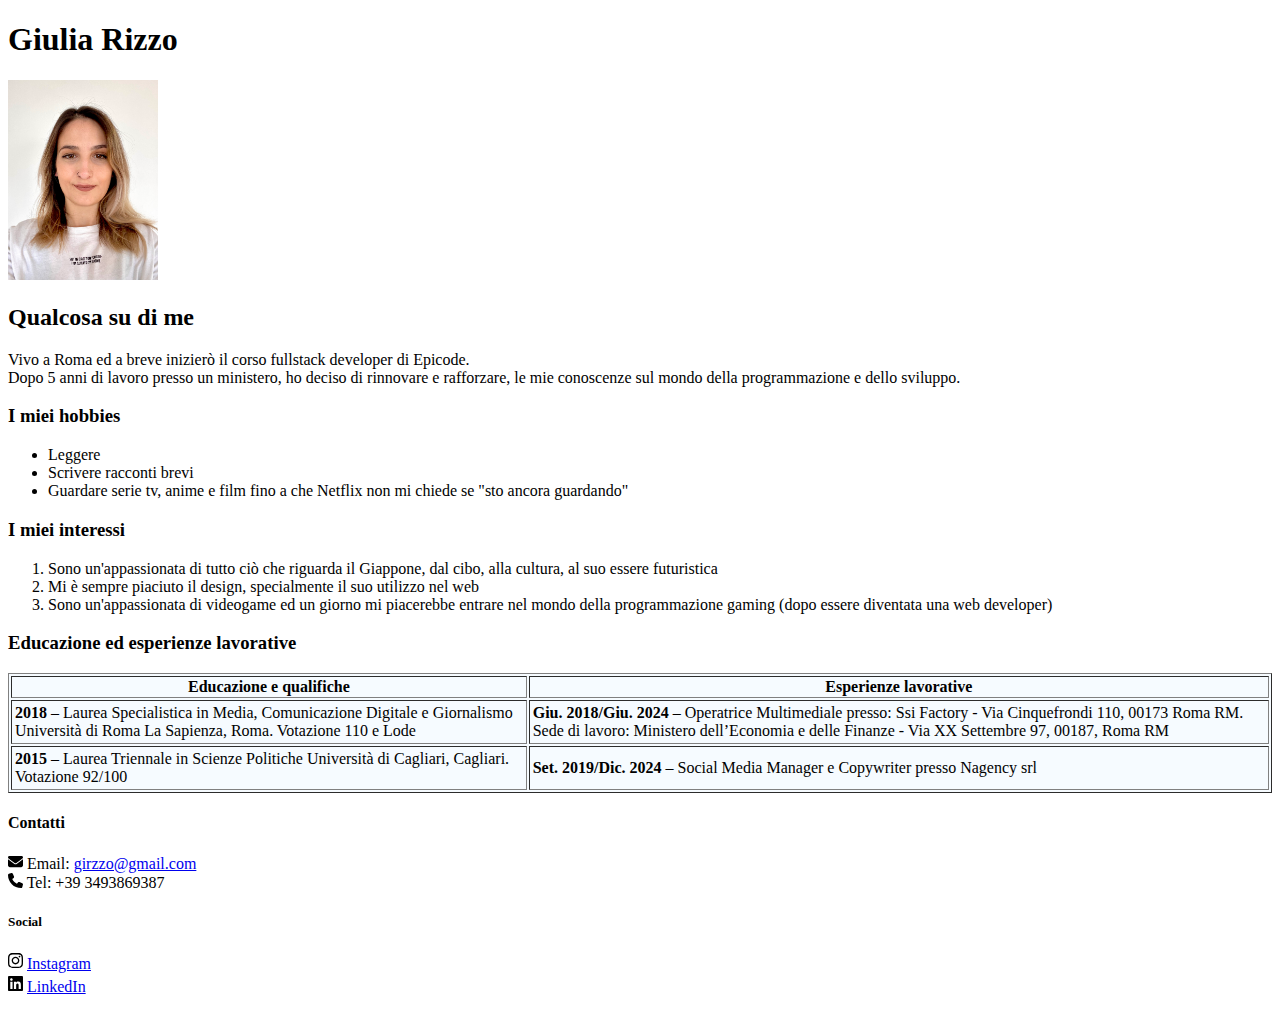
==== Giulia Rizzo HTML Basics Challenge/index.html @ 0791d8c9 "Add files via upload" ====
<!DOCTYPE html>
<html lang="en">
<head>
    <meta charset="UTF-8">
    <meta name="viewport" content="width=device-width, initial-scale=1.0">
    <title>Giulia Rizzo - HTML Challenge</title>
</head>
<body>
  <h1>Giulia Rizzo</h1>  
  <img style="width: 150px;" src="Giulia Rizzo.jpg"  alt="immagine Giulia Rizzo" />
  <h2>Qualcosa su di me</h2>
  <p>Vivo a Roma ed a breve inizierò il corso fullstack developer di Epicode.<br />Dopo 5 anni di lavoro presso un ministero, ho deciso di rinnovare e rafforzare, le mie conoscenze sul mondo della programmazione e dello sviluppo.</p>
<div>
<h3>I miei hobbies</h3>
<ul>
    <li>Leggere</li>
    <li>Scrivere racconti brevi</li>
    <li>Guardare serie tv, anime e film fino a che Netflix non mi chiede se "sto ancora guardando"</li>
</ul>
<h3>I miei interessi</h3>
<ol>
    <li>Sono un'appassionata di tutto ciò che riguarda il Giappone, dal cibo, alla cultura, al suo essere futuristica</li>
    <li>Mi è sempre piaciuto il design, specialmente il suo utilizzo nel web</li>
    <li>Sono un'appassionata di videogame ed un giorno mi piacerebbe entrare nel mondo della programmazione gaming (dopo essere diventata una web developer)</li>
</ol>
</div>
<h3>Educazione ed esperienze lavorative</h3>
<table style="background-color: rgba(240, 248, 255, 0.586);" border="1">
    <thead>
        <tr>
        <th>Educazione e qualifiche</th>
        <th>Esperienze lavorative</th>
    </tr>
    </thead>
    <tbody>
        <tr>
    <td style="padding: 3px 3px 3px 3px;"><strong>2018</strong> &ndash; Laurea Specialistica in Media, Comunicazione Digitale e Giornalismo Università di Roma La Sapienza, Roma. Votazione 110 e Lode</td>
    <td style="padding: 3px 3px 3px 3px;"><strong>Giu. 2018/Giu. 2024</strong> &ndash; Operatrice Multimediale presso: Ssi Factory - Via Cinquefrondi 110, 00173 Roma RM. Sede di lavoro: Ministero dell’Economia e delle Finanze - Via XX Settembre 97, 00187, Roma RM</td>
    </tr>
    <tr>
        <td style="padding: 3px 3px 3px 3px;"><strong>2015</strong> &ndash; Laurea Triennale in Scienze Politiche Università di Cagliari, Cagliari. Votazione 92/100</td>
        <td style="padding: 3px 3px 3px 3px;"><strong>Set. 2019/Dic. 2024</strong> &ndash; Social Media Manager e Copywriter presso Nagency srl</td>
        </tr>
    </tbody>
</table>

<h4>Contatti</h4>
<p><svg width="15" xmlns="http://www.w3.org/2000/svg" viewBox="0 0 512 512"><path d="M48 64C21.5 64 0 85.5 0 112c0 15.1 7.1 29.3 19.2 38.4L236.8 313.6c11.4 8.5 27 8.5 38.4 0L492.8 150.4c12.1-9.1 19.2-23.3 19.2-38.4c0-26.5-21.5-48-48-48L48 64zM0 176L0 384c0 35.3 28.7 64 64 64l384 0c35.3 0 64-28.7 64-64l0-208L294.4 339.2c-22.8 17.1-54 17.1-76.8 0L0 176z"/></svg> Email: <a href="mailto:girzzo@gmail.com">girzzo@gmail.com</a><br />
    <svg width="15" xmlns="http://www.w3.org/2000/svg" viewBox="0 0 512 512"><path d="M164.9 24.6c-7.7-18.6-28-28.5-47.4-23.2l-88 24C12.1 30.2 0 46 0 64C0 311.4 200.6 512 448 512c18 0 33.8-12.1 38.6-29.5l24-88c5.3-19.4-4.6-39.7-23.2-47.4l-96-40c-16.3-6.8-35.2-2.1-46.3 11.6L304.7 368C234.3 334.7 177.3 277.7 144 207.3L193.3 167c13.7-11.2 18.4-30 11.6-46.3l-40-96z"/>&nbsp;</svg> Tel: +39 3493869387</p>
<h5>Social</h5>
<p><svg width="15" xmlns="http://www.w3.org/2000/svg" viewBox="0 0 448 512"><path d="M224.1 141c-63.6 0-114.9 51.3-114.9 114.9s51.3 114.9 114.9 114.9S339 319.5 339 255.9 287.7 141 224.1 141zm0 189.6c-41.1 0-74.7-33.5-74.7-74.7s33.5-74.7 74.7-74.7 74.7 33.5 74.7 74.7-33.6 74.7-74.7 74.7zm146.4-194.3c0 14.9-12 26.8-26.8 26.8-14.9 0-26.8-12-26.8-26.8s12-26.8 26.8-26.8 26.8 12 26.8 26.8zm76.1 27.2c-1.7-35.9-9.9-67.7-36.2-93.9-26.2-26.2-58-34.4-93.9-36.2-37-2.1-147.9-2.1-184.9 0-35.8 1.7-67.6 9.9-93.9 36.1s-34.4 58-36.2 93.9c-2.1 37-2.1 147.9 0 184.9 1.7 35.9 9.9 67.7 36.2 93.9s58 34.4 93.9 36.2c37 2.1 147.9 2.1 184.9 0 35.9-1.7 67.7-9.9 93.9-36.2 26.2-26.2 34.4-58 36.2-93.9 2.1-37 2.1-147.8 0-184.8zM398.8 388c-7.8 19.6-22.9 34.7-42.6 42.6-29.5 11.7-99.5 9-132.1 9s-102.7 2.6-132.1-9c-19.6-7.8-34.7-22.9-42.6-42.6-11.7-29.5-9-99.5-9-132.1s-2.6-102.7 9-132.1c7.8-19.6 22.9-34.7 42.6-42.6 29.5-11.7 99.5-9 132.1-9s102.7-2.6 132.1 9c19.6 7.8 34.7 22.9 42.6 42.6 11.7 29.5 9 99.5 9 132.1s2.7 102.7-9 132.1z"/></svg> <a target="_blank" href="https://www.instagram.com/giuliarizzo00/">Instagram</a><br />
    <svg width="15" style="padding-top: 2px;" xmlns="http://www.w3.org/2000/svg" viewBox="0 0 448 512"><path d="M416 32H31.9C14.3 32 0 46.5 0 64.3v383.4C0 465.5 14.3 480 31.9 480H416c17.6 0 32-14.5 32-32.3V64.3c0-17.8-14.4-32.3-32-32.3zM135.4 416H69V202.2h66.5V416zm-33.2-243c-21.3 0-38.5-17.3-38.5-38.5S80.9 96 102.2 96c21.2 0 38.5 17.3 38.5 38.5 0 21.3-17.2 38.5-38.5 38.5zm282.1 243h-66.4V312c0-24.8-.5-56.7-34.5-56.7-34.6 0-39.9 27-39.9 54.9V416h-66.4V202.2h63.7v29.2h.9c8.9-16.8 30.6-34.5 62.9-34.5 67.2 0 79.7 44.3 79.7 101.9V416z"/></svg> <a target="_blank" href="https://www.linkedin.com/in/giulia-rizzo-4782bb102/">LinkedIn</a></p>
</body>
</html>
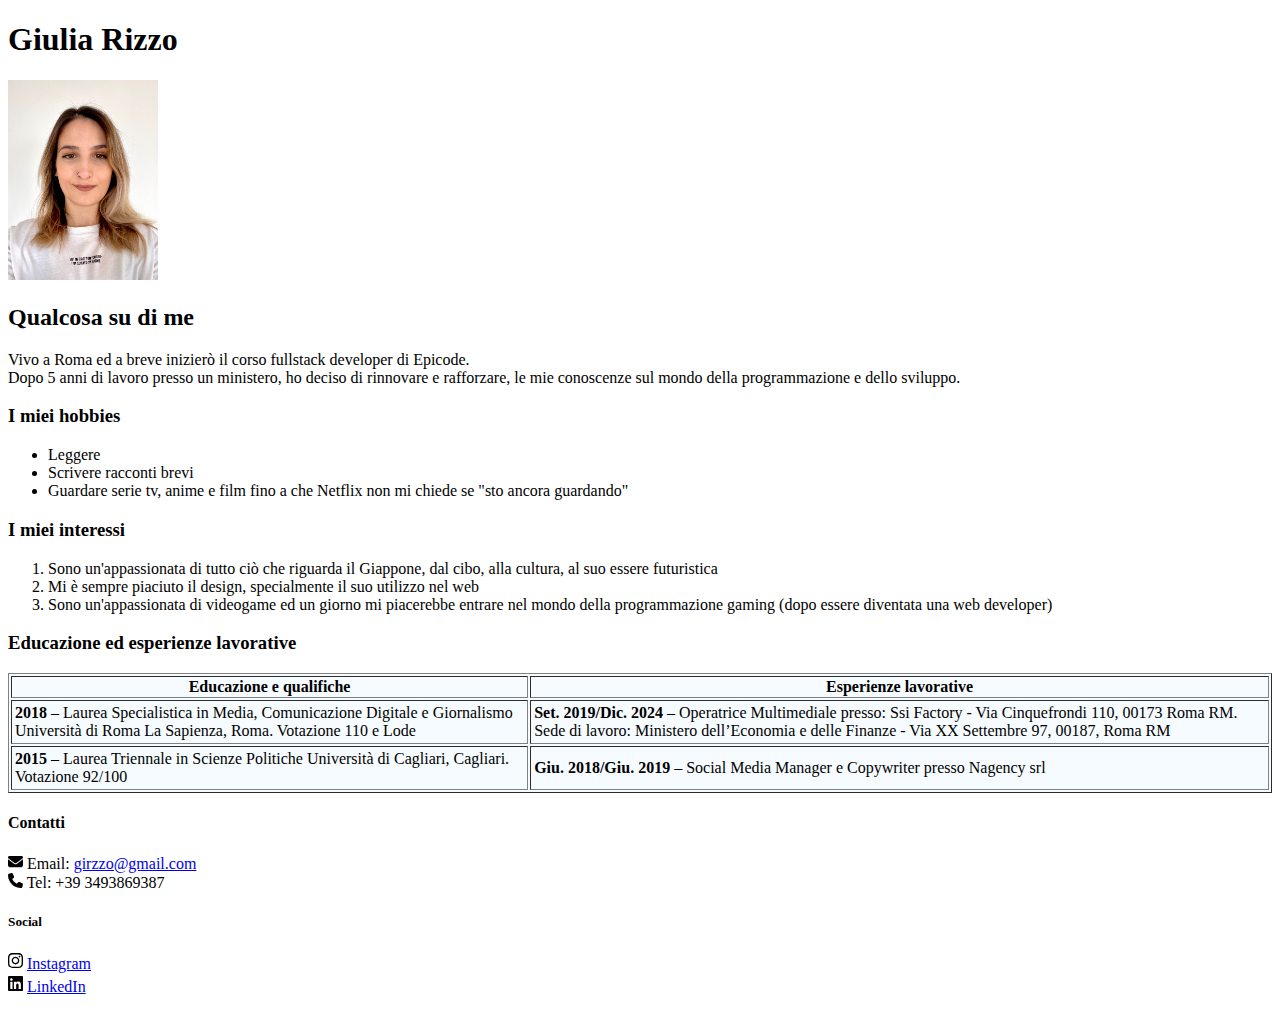
==== commit 14ca99bc: "Update index.html" ====
--- a/Giulia Rizzo HTML Basics Challenge/index.html
+++ b/Giulia Rizzo HTML Basics Challenge/index.html
@@ -35,11 +35,11 @@
     <tbody>
         <tr>
     <td style="padding: 3px 3px 3px 3px;"><strong>2018</strong> &ndash; Laurea Specialistica in Media, Comunicazione Digitale e Giornalismo Università di Roma La Sapienza, Roma. Votazione 110 e Lode</td>
-    <td style="padding: 3px 3px 3px 3px;"><strong>Giu. 2018/Giu. 2024</strong> &ndash; Operatrice Multimediale presso: Ssi Factory - Via Cinquefrondi 110, 00173 Roma RM. Sede di lavoro: Ministero dell’Economia e delle Finanze - Via XX Settembre 97, 00187, Roma RM</td>
+    <td style="padding: 3px 3px 3px 3px;"><strong>Set. 2019/Dic. 2024</strong> &ndash; Operatrice Multimediale presso: Ssi Factory - Via Cinquefrondi 110, 00173 Roma RM. Sede di lavoro: Ministero dell’Economia e delle Finanze - Via XX Settembre 97, 00187, Roma RM</td>
     </tr>
     <tr>
         <td style="padding: 3px 3px 3px 3px;"><strong>2015</strong> &ndash; Laurea Triennale in Scienze Politiche Università di Cagliari, Cagliari. Votazione 92/100</td>
-        <td style="padding: 3px 3px 3px 3px;"><strong>Set. 2019/Dic. 2024</strong> &ndash; Social Media Manager e Copywriter presso Nagency srl</td>
+        <td style="padding: 3px 3px 3px 3px;"><strong>Giu. 2018/Giu. 2019</strong> &ndash; Social Media Manager e Copywriter presso Nagency srl</td>
         </tr>
     </tbody>
 </table>
@@ -51,4 +51,4 @@
 <p><svg width="15" xmlns="http://www.w3.org/2000/svg" viewBox="0 0 448 512"><path d="M224.1 141c-63.6 0-114.9 51.3-114.9 114.9s51.3 114.9 114.9 114.9S339 319.5 339 255.9 287.7 141 224.1 141zm0 189.6c-41.1 0-74.7-33.5-74.7-74.7s33.5-74.7 74.7-74.7 74.7 33.5 74.7 74.7-33.6 74.7-74.7 74.7zm146.4-194.3c0 14.9-12 26.8-26.8 26.8-14.9 0-26.8-12-26.8-26.8s12-26.8 26.8-26.8 26.8 12 26.8 26.8zm76.1 27.2c-1.7-35.9-9.9-67.7-36.2-93.9-26.2-26.2-58-34.4-93.9-36.2-37-2.1-147.9-2.1-184.9 0-35.8 1.7-67.6 9.9-93.9 36.1s-34.4 58-36.2 93.9c-2.1 37-2.1 147.9 0 184.9 1.7 35.9 9.9 67.7 36.2 93.9s58 34.4 93.9 36.2c37 2.1 147.9 2.1 184.9 0 35.9-1.7 67.7-9.9 93.9-36.2 26.2-26.2 34.4-58 36.2-93.9 2.1-37 2.1-147.8 0-184.8zM398.8 388c-7.8 19.6-22.9 34.7-42.6 42.6-29.5 11.7-99.5 9-132.1 9s-102.7 2.6-132.1-9c-19.6-7.8-34.7-22.9-42.6-42.6-11.7-29.5-9-99.5-9-132.1s-2.6-102.7 9-132.1c7.8-19.6 22.9-34.7 42.6-42.6 29.5-11.7 99.5-9 132.1-9s102.7-2.6 132.1 9c19.6 7.8 34.7 22.9 42.6 42.6 11.7 29.5 9 99.5 9 132.1s2.7 102.7-9 132.1z"/></svg> <a target="_blank" href="https://www.instagram.com/giuliarizzo00/">Instagram</a><br />
     <svg width="15" style="padding-top: 2px;" xmlns="http://www.w3.org/2000/svg" viewBox="0 0 448 512"><path d="M416 32H31.9C14.3 32 0 46.5 0 64.3v383.4C0 465.5 14.3 480 31.9 480H416c17.6 0 32-14.5 32-32.3V64.3c0-17.8-14.4-32.3-32-32.3zM135.4 416H69V202.2h66.5V416zm-33.2-243c-21.3 0-38.5-17.3-38.5-38.5S80.9 96 102.2 96c21.2 0 38.5 17.3 38.5 38.5 0 21.3-17.2 38.5-38.5 38.5zm282.1 243h-66.4V312c0-24.8-.5-56.7-34.5-56.7-34.6 0-39.9 27-39.9 54.9V416h-66.4V202.2h63.7v29.2h.9c8.9-16.8 30.6-34.5 62.9-34.5 67.2 0 79.7 44.3 79.7 101.9V416z"/></svg> <a target="_blank" href="https://www.linkedin.com/in/giulia-rizzo-4782bb102/">LinkedIn</a></p>
 </body>
-</html>+</html>
